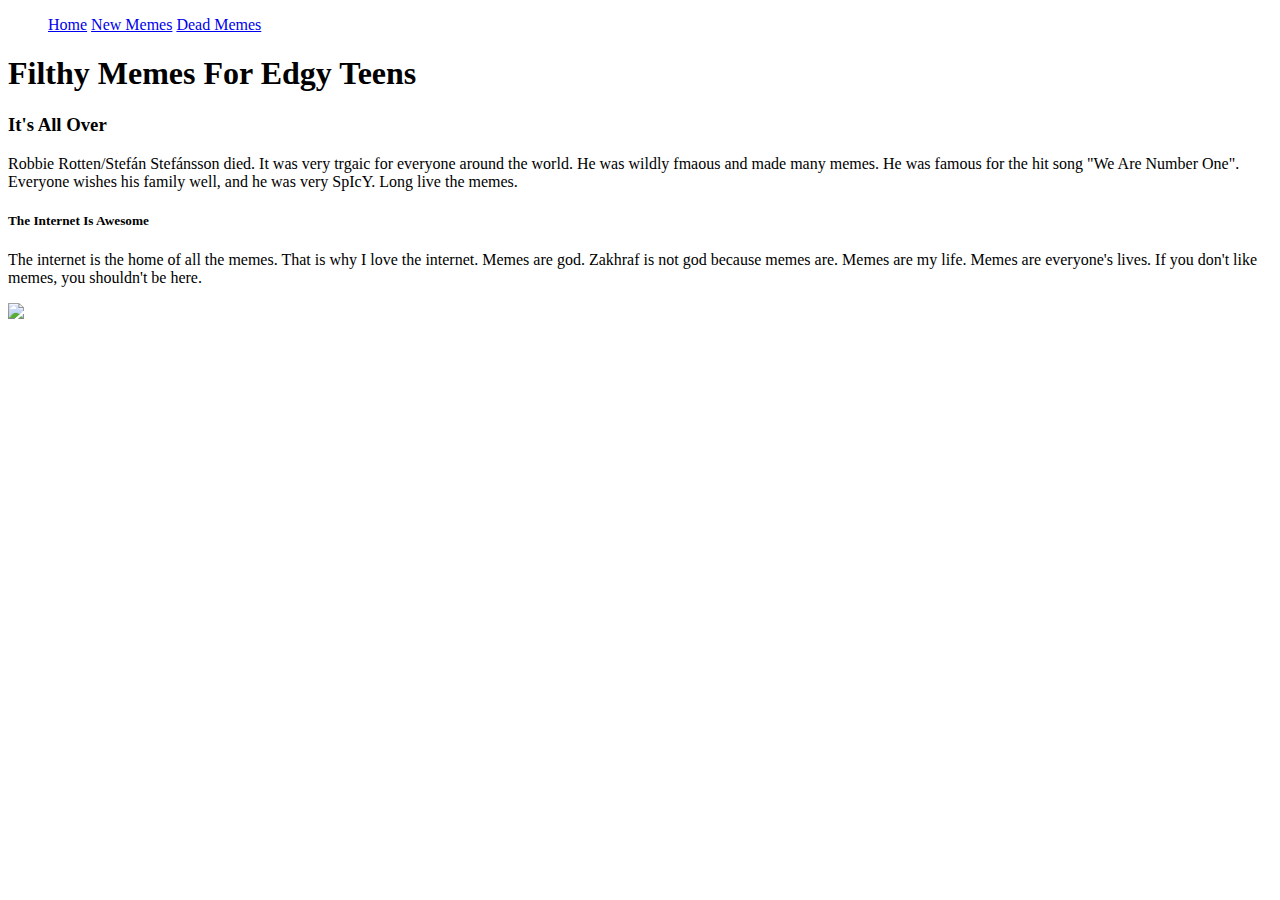
==== index.html @ 922ec8f9 "k" ====
<!DOCTYPE html>
<html>

<head>
  <title> Filthy Memes For Edgy Teens </title>
  <link href="CSS/style.css" rel="stylesheet">
  <link href="https://fonts.googleapis.com/css?family=Anton" rel="stylesheet">
</head>

<body>
  <div class="nav">
    <ul>
      <l1 class="nav-link"><a href="index.html">Home</a></l1>
        <l1 class="nav-link"><a href="newmemes.html">New Memes</a></l1>
          <l1 class="nav-link"><a href="deadmemes.html">Dead Memes</a></l1>
    </ul>
  </div>
  <div class="container">
    <h1> Filthy Memes For Edgy Teens </h1>
    <h3> It's All Over </h3>
    <p> Robbie Rotten/Stefán Stefánsson died. It was very trgaic for everyone around the world. He was wildly fmaous and made many memes. He was famous for the hit song "We Are Number One". Everyone wishes his family well, and he was very SpIcY. Long live
      the memes. </p>
    <h5> The Internet Is Awesome </h5>
    <p> The internet is the home of all the memes. That is why I love the internet. Memes are god. Zakhraf is not god because memes are. Memes are my life. Memes are everyone's lives. If you don't like memes, you shouldn't be here.</p>
    <img src="image/download.jpg" class="image" />
  </div>
</body>

</html>
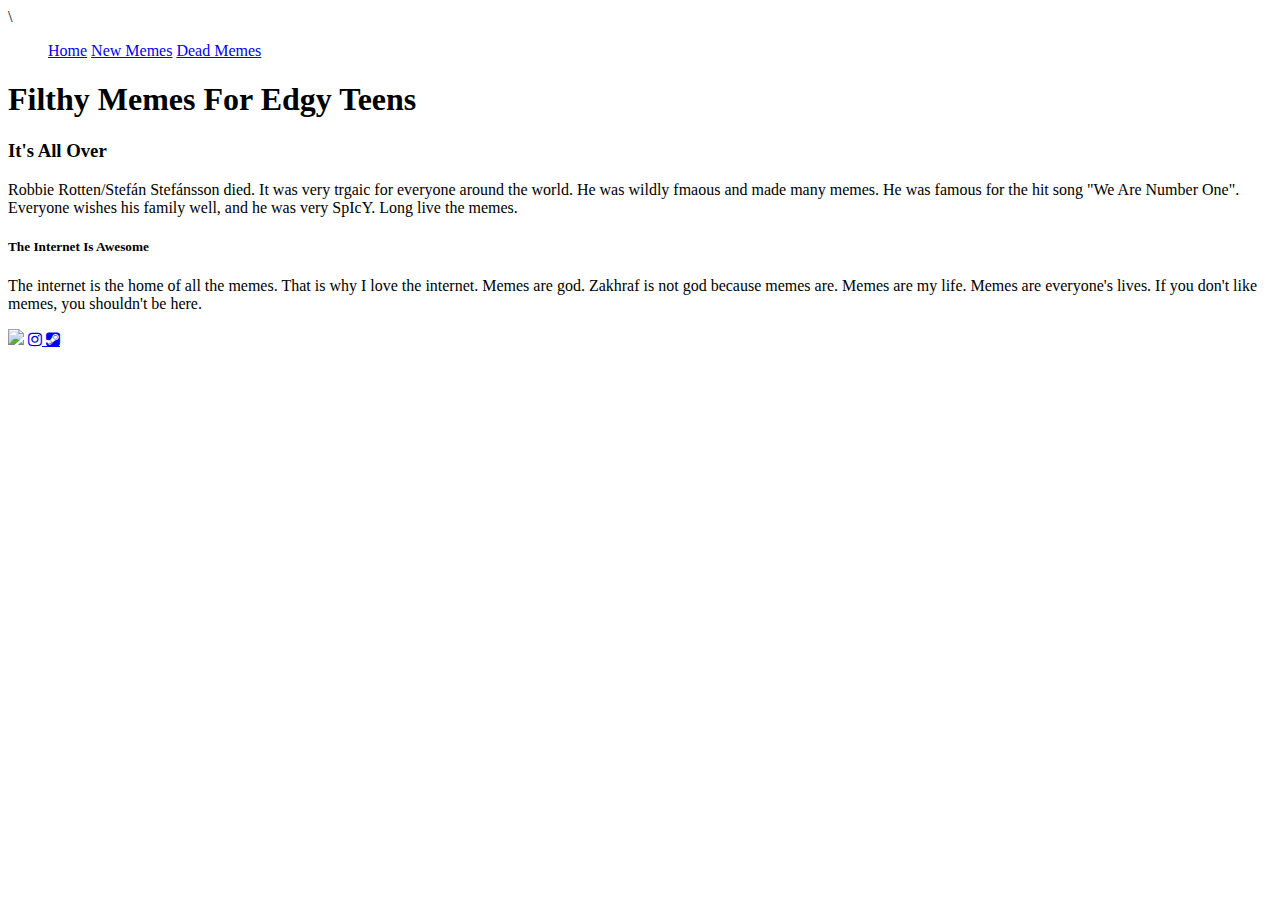
==== commit ba300b5e: "o" ====
--- a/index.html
+++ b/index.html
@@ -4,7 +4,8 @@
 <head>
   <title> Filthy Memes For Edgy Teens </title>
   <link href="CSS/style.css" rel="stylesheet">
-  <link href="https://fonts.googleapis.com/css?family=Anton" rel="stylesheet">
+  <link href="https://fonts.googleapis.com/css?family=Anton" rel="stylesheet">\
+  <link href="https://maxcdn.bootstrapcdn.com/font-awesome/4.7.0/css/font-awesome.min.css" rel="stylesheet" integrity="sha384-wvfXpqpZZVQGK6TAh5PVlGOfQNHSoD2xbE+QkPxCAFlNEevoEH3Sl0sibVcOQVnN" crossorigin="anonymous">
 </head>
 
 <body>
@@ -23,6 +24,8 @@
     <h5> The Internet Is Awesome </h5>
     <p> The internet is the home of all the memes. That is why I love the internet. Memes are god. Zakhraf is not god because memes are. Memes are my life. Memes are everyone's lives. If you don't like memes, you shouldn't be here.</p>
     <img src="image/download.jpg" class="image" />
+    <a href="https://instagram.com/WhatsAMemeAccount"><i class="fa fa-instagram" aria-hidden="true"></i> </a>
+<a href="https://steamcommunity.com/profiles/76561198130534710/"<i class="fa fa-steam-square" aria-hidden="true"></i> </a>
   </div>
 </body>
 
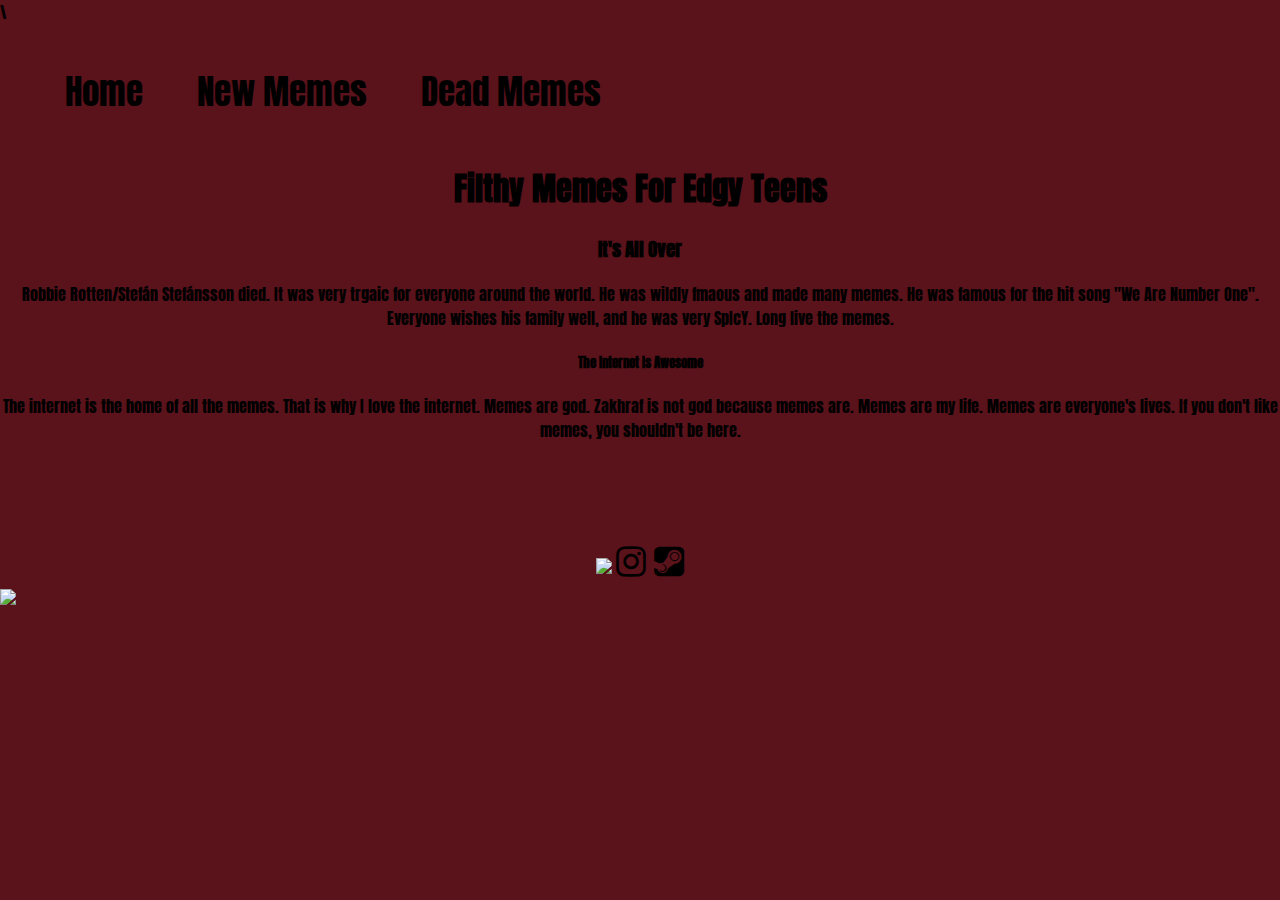
==== commit 134df342: "ok" ====
--- a/index.html
+++ b/index.html
@@ -25,8 +25,9 @@
     <p> The internet is the home of all the memes. That is why I love the internet. Memes are god. Zakhraf is not god because memes are. Memes are my life. Memes are everyone's lives. If you don't like memes, you shouldn't be here.</p>
     <img src="image/download.jpg" class="image" />
     <a href="https://instagram.com/WhatsAMemeAccount"><i class="fa fa-instagram" aria-hidden="true"></i> </a>
-<a href="https://steamcommunity.com/profiles/76561198130534710/"<i class="fa fa-steam-square" aria-hidden="true"></i> </a>
+    <a href="https://steamcommunity.com/profiles/76561198130534710/"><i class="fa fa-steam-square" aria-hidden="true"></i> </a>
   </div>
+  <img src="image/agiroux.jpg" class="image3" />
 </body>
 
 </html>
--- a/CSS/style.css
+++ b/CSS/style.css
@@ -0,0 +1,54 @@
+html, body{
+width: 100%;
+margin: 0;
+padding: 0;
+background-color: #5A121B;
+font-family: 'Anton', sans-serif;
+}
+.container{
+  text-align: center;
+}
+.image{
+margin-top: 100px;
+}
+
+a{
+color: black;
+  text-decoration: none;
+  font-size: 35px;
+  -webkit-transition: all 0.5s;
+}
+
+a:hover{
+  text-decoration: none;
+  color: grey;
+-webkit-transition: all 0.5s;
+font-size: 50px;
+}
+.active{
+  color: #BCDFFF
+}
+.nav{
+
+
+
+}
+
+.nav-link{
+display: inline-block;
+padding: 25px;
+
+}
+.image1{
+width: 300px;
+
+}
+.image3{
+  width: 300px;
+}
+
+table {
+width: 60%;
+margin-left: 20%;
+margin-right: 20%;
+}
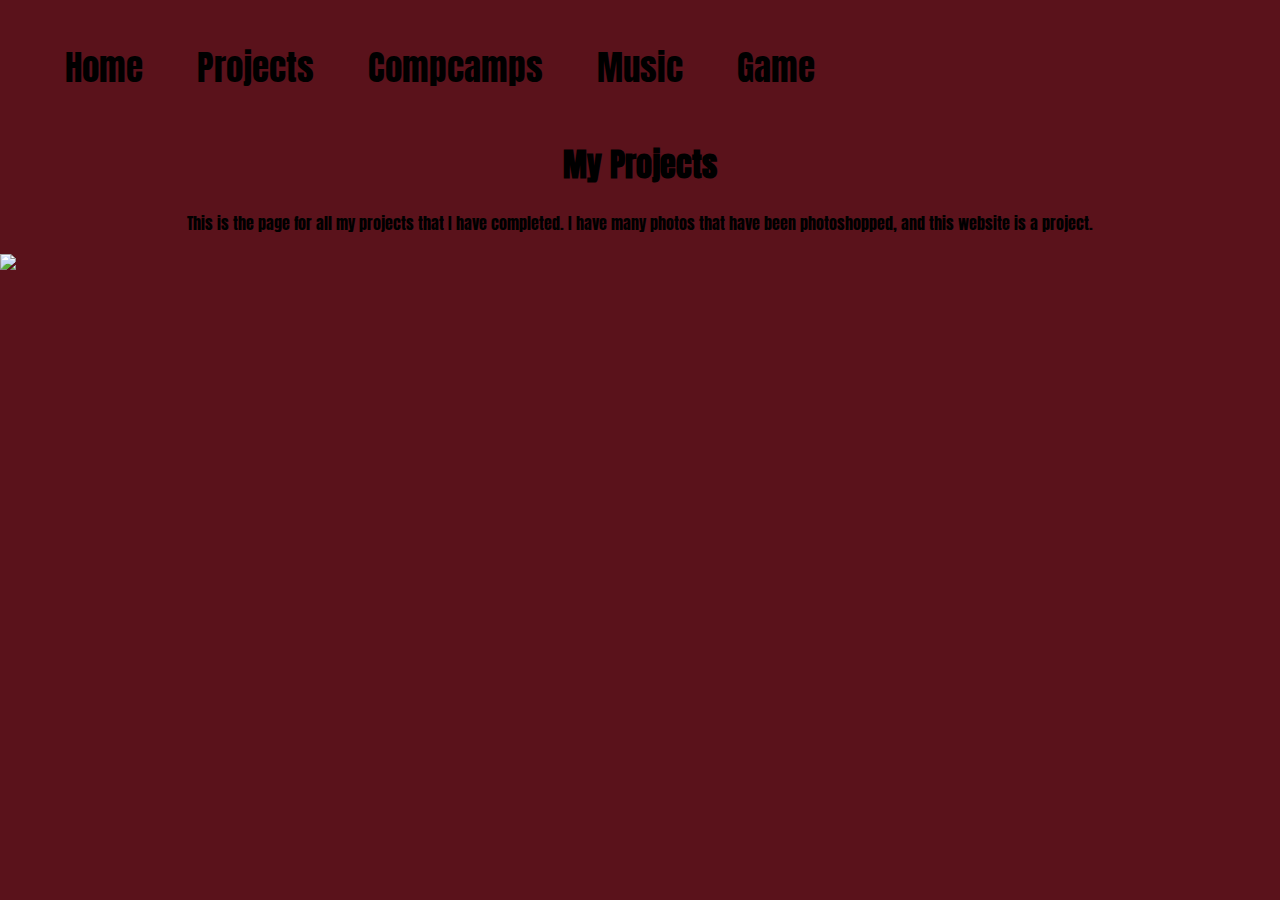
==== commit 9e2b8f62: "ggh" ====
--- a/index.html
+++ b/index.html
@@ -2,30 +2,24 @@
 <html>
 
 <head>
-  <title> Filthy Memes For Edgy Teens </title>
+  <title> My Projects </title>
   <link href="CSS/style.css" rel="stylesheet">
-  <link href="https://fonts.googleapis.com/css?family=Anton" rel="stylesheet">\
-  <link href="https://maxcdn.bootstrapcdn.com/font-awesome/4.7.0/css/font-awesome.min.css" rel="stylesheet" integrity="sha384-wvfXpqpZZVQGK6TAh5PVlGOfQNHSoD2xbE+QkPxCAFlNEevoEH3Sl0sibVcOQVnN" crossorigin="anonymous">
+  <link href="https://fonts.googleapis.com/css?family=Anton" rel="stylesheet">
 </head>
 
 <body>
   <div class="nav">
     <ul>
-      <l1 class="nav-link"><a href="index.html">Home</a></l1>
-        <l1 class="nav-link"><a href="newmemes.html">New Memes</a></l1>
-          <l1 class="nav-link"><a href="deadmemes.html">Dead Memes</a></l1>
+      <l1 class="nav-link"><a href="project.html">Home</a></l1>
+      <l1 class="nav-link"><a href="project1.html">Projects</a></l1>
+      <l1 class="nav-link"><a href="http://compcamps.com/">Compcamps</a></l1>
+      <l1 class="nav-link"><a class="active" href="music.html">Music</a></l1>
+      <l1 class="nav-link"><a href="game.js">Game</a></l1>
     </ul>
   </div>
   <div class="container">
-    <h1> Filthy Memes For Edgy Teens </h1>
-    <h3> It's All Over </h3>
-    <p> Robbie Rotten/Stefán Stefánsson died. It was very trgaic for everyone around the world. He was wildly fmaous and made many memes. He was famous for the hit song "We Are Number One". Everyone wishes his family well, and he was very SpIcY. Long live
-      the memes. </p>
-    <h5> The Internet Is Awesome </h5>
-    <p> The internet is the home of all the memes. That is why I love the internet. Memes are god. Zakhraf is not god because memes are. Memes are my life. Memes are everyone's lives. If you don't like memes, you shouldn't be here.</p>
-    <img src="image/download.jpg" class="image" />
-    <a href="https://instagram.com/WhatsAMemeAccount"><i class="fa fa-instagram" aria-hidden="true"></i> </a>
-    <a href="https://steamcommunity.com/profiles/76561198130534710/"><i class="fa fa-steam-square" aria-hidden="true"></i> </a>
+    <h1> My Projects </h1>
+    <p> This is the page for all my projects that I have completed. I have many photos that have been photoshopped, and this website is a project. </p>
   </div>
   <img src="image/agiroux.jpg" class="image3" />
 </body>
--- a/CSS/style.css
+++ b/CSS/style.css
@@ -11,7 +11,9 @@
 .image{
 margin-top: 100px;
 }
-
+.image2{
+  width: 600px;
+}
 a{
 color: black;
   text-decoration: none;
@@ -26,7 +28,7 @@
 font-size: 50px;
 }
 .active{
-  color: #BCDFFF
+  color: #000000
 }
 .nav{
 
@@ -43,6 +45,7 @@
 width: 300px;
 
 }
+
 .image3{
   width: 300px;
 }
@@ -52,3 +55,9 @@
 margin-left: 20%;
 margin-right: 20%;
 }
+.image4{
+  width: 500px;
+}
+.image5{
+  width: 550px;
+}
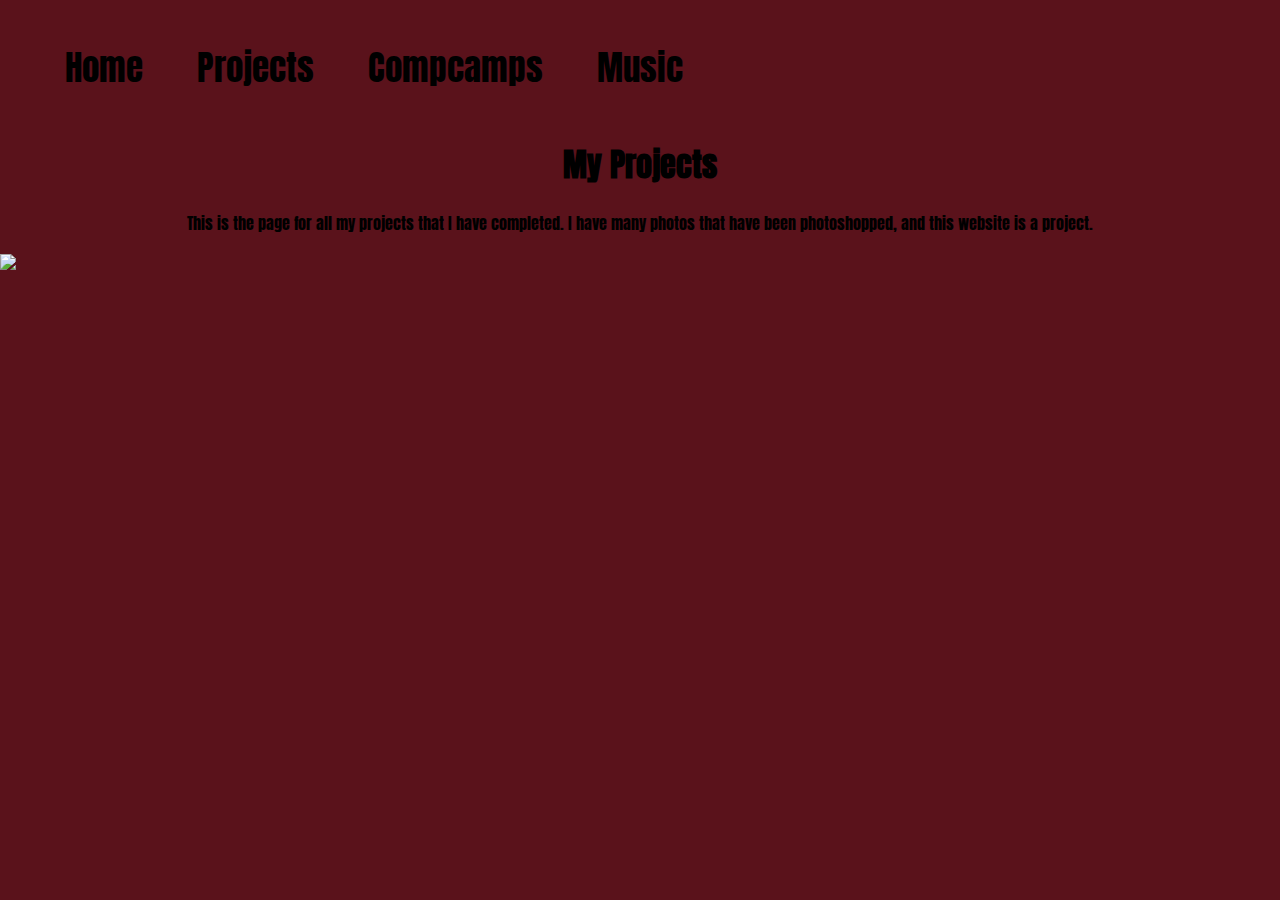
==== commit 52756847: "q" ====
--- a/index.html
+++ b/index.html
@@ -14,7 +14,7 @@
       <l1 class="nav-link"><a href="project1.html">Projects</a></l1>
       <l1 class="nav-link"><a href="http://compcamps.com/">Compcamps</a></l1>
       <l1 class="nav-link"><a class="active" href="music.html">Music</a></l1>
-      <l1 class="nav-link"><a href="game.js">Game</a></l1>
+    
     </ul>
   </div>
   <div class="container">
